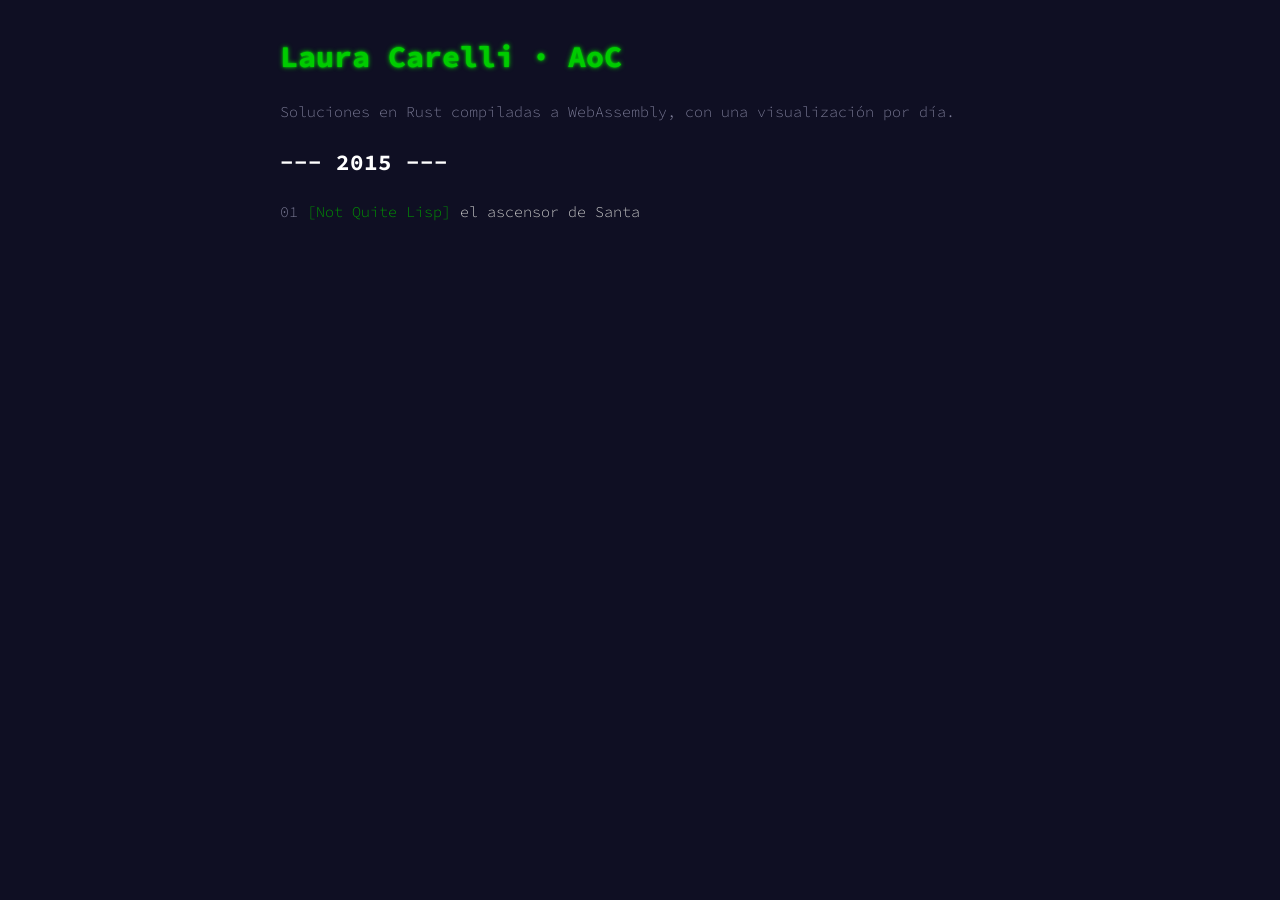
==== index.html @ db75f265 "Día 1 de 2015: el ascensor de Santa en Rust y WebAssembly" ====
<!doctype html>
<html lang="es">
<meta charset="utf-8">
<meta name="viewport" content="width=device-width, initial-scale=1">
<title>Advent of Code · Laura Carelli</title>
<link rel="stylesheet" href="https://fonts.googleapis.com/css2?family=Source+Code+Pro:wght@300;400&display=swap">
<style>
  :root { --bg: #0f0f23; --ink: #cccccc; --bright: #ffffff; --muted: #7a7a95; --link: #009900; --link-hover: #99ff99; --title: #00cc00; color-scheme: dark; }
  body { margin: 0; background: var(--bg); color: var(--ink); font: 300 15px/1.6 "Source Code Pro", ui-monospace, Menlo, monospace; padding: 32px max(16px, env(safe-area-inset-left, 0px)); }
  main { max-width: 720px; margin: 0 auto; display: grid; gap: 20px; }
  h1 { margin: 0; font: 400 1.4em inherit; color: var(--title); text-shadow: 0 0 2px var(--title), 0 0 5px var(--title); }
  h2 { margin: 0; font: 400 1em inherit; color: var(--bright); }
  p { margin: 0; color: var(--muted); }
  ol { list-style: none; margin: 0; padding: 0; display: grid; gap: 6px; }
  a { color: var(--link); text-decoration: none; }
  a:hover, a:focus-visible { color: var(--link-hover); }
  .day { color: var(--muted); }
</style>
<main>
  <h1>Laura Carelli · AoC</h1>
  <p>Soluciones en Rust compiladas a WebAssembly, con una visualización por día.</p>
  <h2>--- 2015 ---</h2>
  <ol>
    <li><span class="day">01</span> <a href="2015/day-01/">[Not Quite Lisp]</a> el ascensor de Santa</li>
  </ol>
</main>
</html>
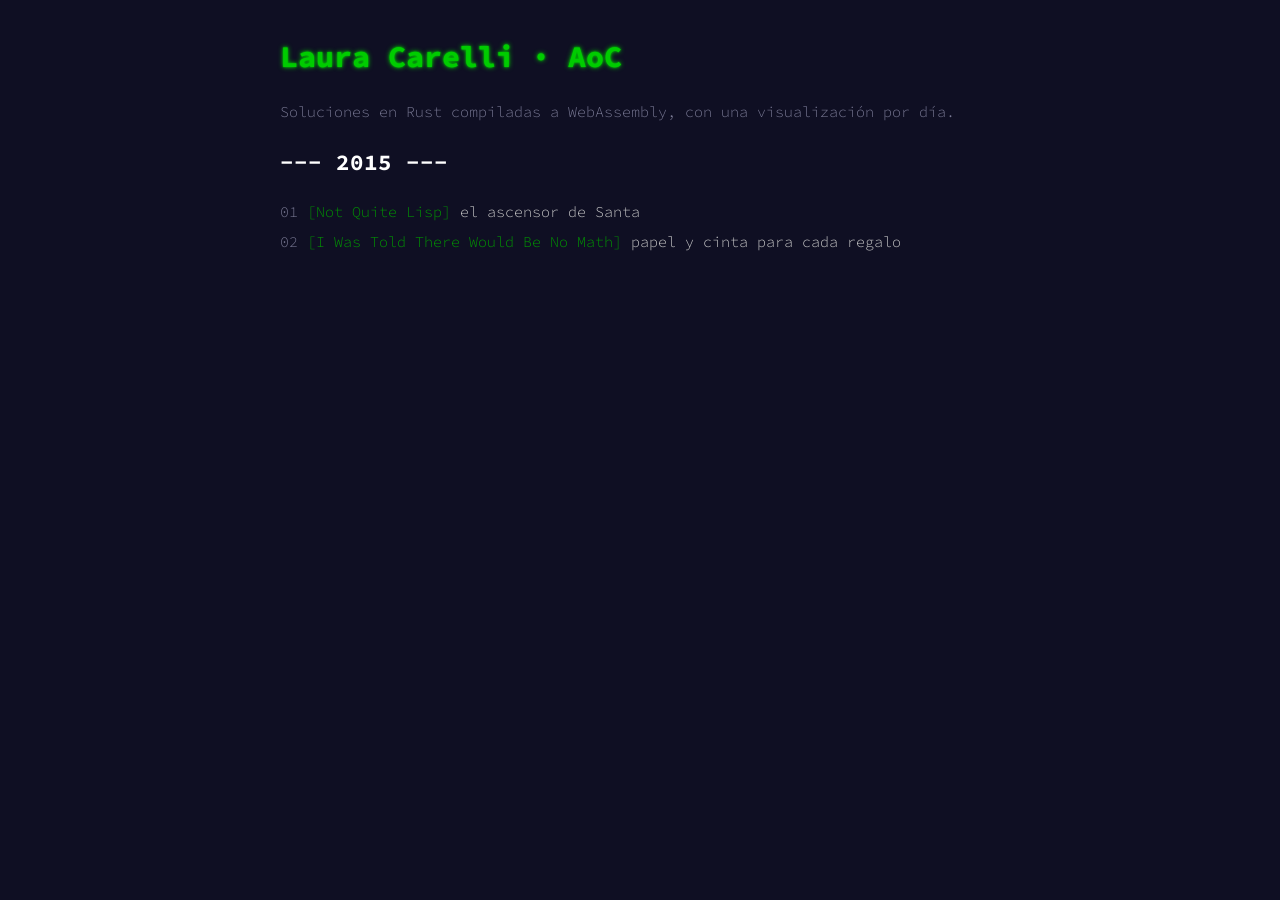
==== commit 4f318a7f: "Día 2 de 2015: papel y cinta para cada regalo" ====
--- a/index.html
+++ b/index.html
@@ -22,6 +22,7 @@
   <h2>--- 2015 ---</h2>
   <ol>
     <li><span class="day">01</span> <a href="2015/day-01/">[Not Quite Lisp]</a> el ascensor de Santa</li>
+    <li><span class="day">02</span> <a href="2015/day-02/">[I Was Told There Would Be No Math]</a> papel y cinta para cada regalo</li>
   </ol>
 </main>
 </html>
